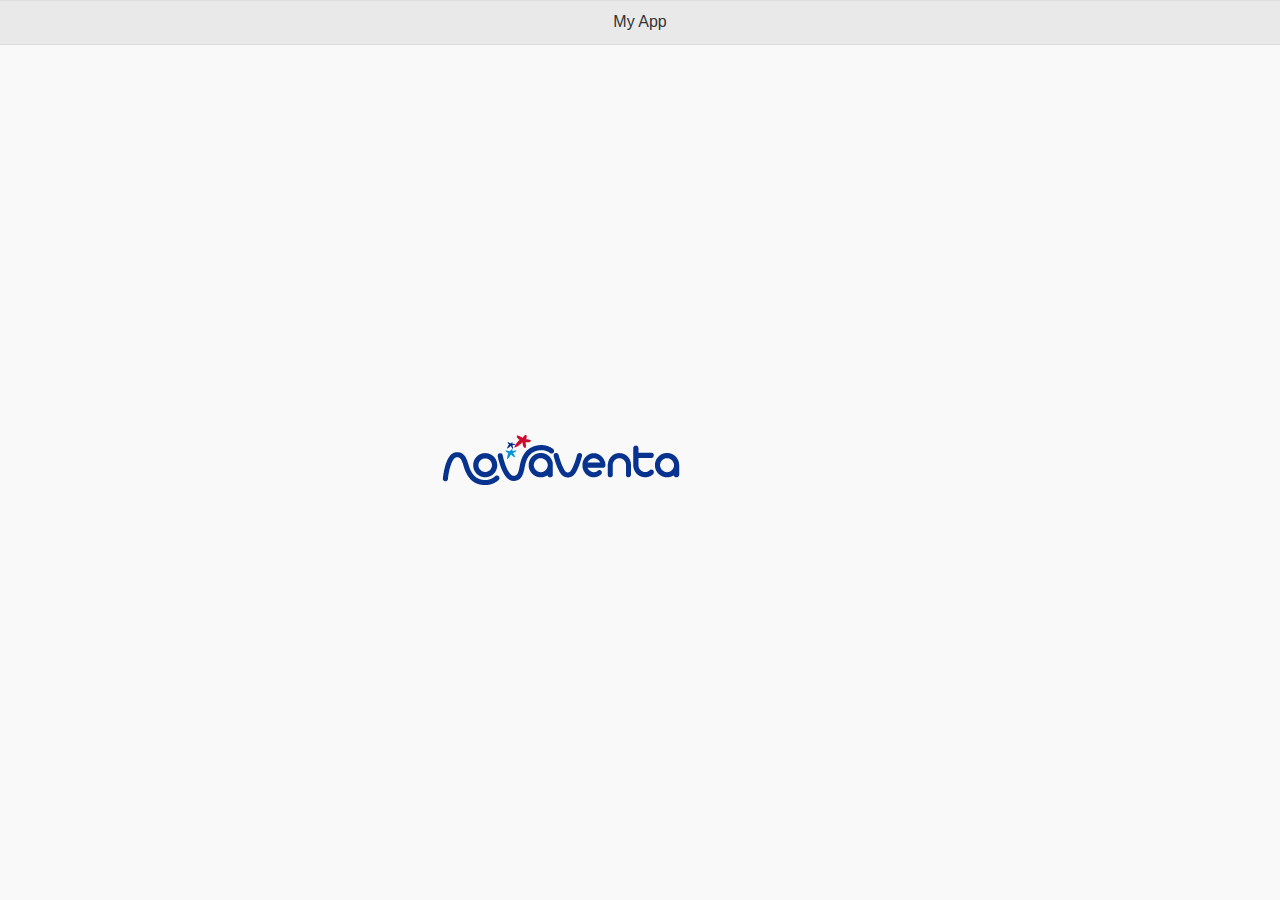
==== hello/www/mapa.html @ 7d66044a "map added" ====
<!DOCTYPE html>
<!--
    Licensed to the Apache Software Foundation (ASF) under one
    or more contributor license agreements.  See the NOTICE file
    distributed with this work for additional information
    regarding copyright ownership.  The ASF licenses this file
    to you under the Apache License, Version 2.0 (the
    "License"); you may not use this file except in compliance
    with the License.  You may obtain a copy of the License at

    http://www.apache.org/licenses/LICENSE-2.0

    Unless required by applicable law or agreed to in writing,
    software distributed under the License is distributed on an
    "AS IS" BASIS, WITHOUT WARRANTIES OR CONDITIONS OF ANY
     KIND, either express or implied.  See the License for the
    specific language governing permissions and limitations
    under the License.
-->
<html>
    <head>
        <meta charset="utf-8" />
        <meta name="format-detection" content="telephone=no" />
        <!-- WARNING: for iOS 7, remove the width=device-width and height=device-height attributes. See https://issues.apache.org/jira/browse/CB-4323 -->
        <meta name="viewport" content="user-scalable=no, initial-scale=1, maximum-scale=1, minimum-scale=1, width=device-width, height=device-height, target-densitydpi=device-dpi" />
        <link rel="stylesheet" type="text/css" href="css/index.css" />
        <link rel="stylesheet" href="css/jquery.mobile-1.4.2.min.css">
        <title>My App</title>
    </head>
    <body>

        <div data-role="page" id="pageone" >

            <div data-role="header" id="header">
                 <h1>My App</h1>
            </div><!-- /header -->

            <div data-role="content" >
                <div class="app">

                </div>
            </div><!-- /content -->
            <!--<div data-role="footer">
                <h4>My Footer</h4>
            </div>--> <!-- /footer -->

        </div><!-- /page -->




        <script src="js/jquery.js"></script>
        <script src="js/jquery.mobile-1.4.2.js"></script>
        <script type="text/javascript" src="phonegap.js"></script>
        <script type="text/javascript" src="js/dispositivos/app.js"></script>
        <script type="text/javascript" src="js/index.js"></script>
        <script type="text/javascript">
            var miControlador = new index_js();
            miControlador.iniciar();
        </script>
    </body>
</html>
---- hello/www/css/index.css ----
/*
 * Licensed to the Apache Software Foundation (ASF) under one
 * or more contributor license agreements.  See the NOTICE file
 * distributed with this work for additional information
 * regarding copyright ownership.  The ASF licenses this file
 * to you under the Apache License, Version 2.0 (the
 * "License"); you may not use this file except in compliance
 * with the License.  You may obtain a copy of the License at
 *
 * http://www.apache.org/licenses/LICENSE-2.0
 *
 * Unless required by applicable law or agreed to in writing,
 * software distributed under the License is distributed on an
 * "AS IS" BASIS, WITHOUT WARRANTIES OR CONDITIONS OF ANY
 * KIND, either express or implied.  See the License for the
 * specific language governing permissions and limitations
 * under the License.
 */
* {
    -webkit-tap-highlight-color: rgba(0,0,0,0); /* make transparent link selection, adjust last value opacity 0 to 1.0 */
}

body {
    -webkit-touch-callout: none;                /* prevent callout to copy image, etc when tap to hold */
    -webkit-text-size-adjust: none;             /* prevent webkit from resizing text to fit */
    -webkit-user-select: none;                  /* prevent copy paste, to allow, change 'none' to 'text' */
    background-color:#E4E4E4;
    background-image:linear-gradient(top, #A7A7A7 0%, #E4E4E4 51%);
    background-image:-webkit-linear-gradient(top, #A7A7A7 0%, #E4E4E4 51%);
    background-image:-ms-linear-gradient(top, #A7A7A7 0%, #E4E4E4 51%);
    background-image:-webkit-gradient(
        linear,
        left top,
        left bottom,
        color-stop(0, #A7A7A7),
        color-stop(0.51, #E4E4E4)
    );
    background-attachment:fixed;
    font-family: 'Trebuchet MS', 'HelveticaNeue-Light', 'HelveticaNeue', Helvetica, Arial, sans-serif;
    font-size:12px;
    height:100%;
    margin:0px;
    padding:0px;
    width:100%;
 }

/* Portrait layout (default) */
.app {
    background:url(../img/logo.png) no-repeat center top; /* 170px x 200px */
    position:absolute;             /* position in the center of the screen */
    left:50%;
    top:50%;
    height:50px;                   /* text area height */
    width:238px;                   /* text area width */
    text-align:center;
    padding:180px 0px 0px 0px;     /* image height is 200px (bottom 20px are overlapped with text) */
    margin:-115px 0px 0px -112px;  /* offset vertical: half of image height and text area height */
                                   /* offset horizontal: half of text area width */
}

/* Landscape layout (with min-width) */
@media screen and (min-aspect-ratio: 1/1) and (min-width:400px) {
    .app {
        background-position:left center;
        padding:75px 0px 75px 170px;  /* padding-top + padding-bottom + text area = image height */
        margin:-90px 0px 0px -198px;  /* offset vertical: half of image height */
                                      /* offset horizontal: half of image width and text area width */
    }
}

h1 {
    font-size:24px;
    font-weight:normal;
    margin:0px;
    overflow:visible;
    padding:0px;
    text-align:center;
}

.event {
    border-radius:4px;
    -webkit-border-radius:4px;
    color:#FFFFFF;
    font-size:12px;
    margin:0px 30px;
    padding:2px 0px;
}

.event.listening {
    background-color:#333333;
    display:block;
}

.event.received {
    background-color:#4B946A;
    display:none;
}

@keyframes fade {
    from { opacity: 1.0; }
    50% { opacity: 0.4; }
    to { opacity: 1.0; }
}
 
@-webkit-keyframes fade {
    from { opacity: 1.0; }
    50% { opacity: 0.4; }
    to { opacity: 1.0; }
}
 
.blink {
    animation:fade 3000ms infinite;
    -webkit-animation:fade 3000ms infinite;
}

#splash img{
    padding-top: 30%;
    padding-left: 20%;
}

#splash a {
    display: block;
}

#menu{
    background:url(../img/menu.png) no-repeat center top;
    float: left;
    display: block;
    width: 50px;
    height: 41px;
    margin-left: 5px;
}

#menu img{
    float: left;
    display: block;
    width: 50px;
    height: 41px;
    margin-left: 5px;
}

.enlacemenu{
    display: none;
    float: left;
    display: block;
}

#panelmenu ul li{
    text-decoration-line: underline;
    list-style: none;
    padding: 5px;
}
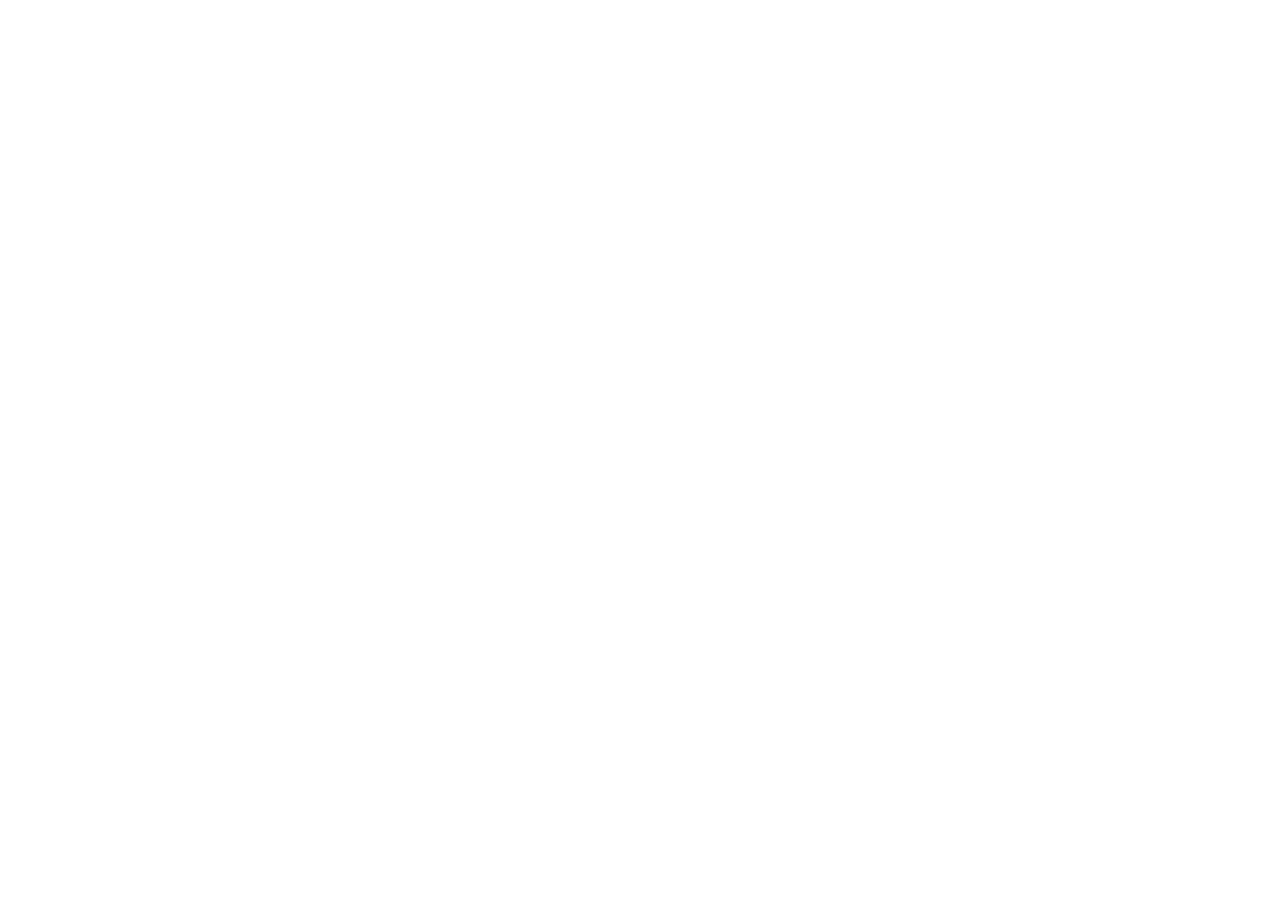
==== commit b0c383ed: "Update mapa.html" ====
--- a/hello/www/mapa.html
+++ b/hello/www/mapa.html
@@ -1,62 +1,69 @@
 <!DOCTYPE html>
-<!--
-    Licensed to the Apache Software Foundation (ASF) under one
-    or more contributor license agreements.  See the NOTICE file
-    distributed with this work for additional information
-    regarding copyright ownership.  The ASF licenses this file
-    to you under the Apache License, Version 2.0 (the
-    "License"); you may not use this file except in compliance
-    with the License.  You may obtain a copy of the License at
+<html>
+<head>
+    <meta http-equiv="Content-Type" content="text/html; charset=utf-8">
+    <meta name="viewport" content="width=device-width, initial-scale=1, maximum-scale=1, user-scalable=no"/>
+    <title>Basic Map</title>
+    <style  type="text/css">
+        body, html {
+            width: 100%;
+            height: 100%;
+            margin: 0;
+            padding: 0;
+        }
+        #mapDiv {
+            height: 100%;
+            width: 100%;
+            margin: 0px;
+        }
+    </style>
+</head>
+<body>
+    <div id="mapDiv"></div>
 
-    http://www.apache.org/licenses/LICENSE-2.0
+    <!-- Load the library and CSS references for ArcGIS API for JavaScript -->
+    <link rel="stylesheet" type="text/css" href="http://js.arcgis.com/3.8/js/esri/css/esri.css">
+    <script src="http://js.arcgis.com/3.8compact"></script>
+    <script type="text/javascript" src="phonegap.js"></script>
+    <script type="text/javascript">
+        var app = {
+            // Application Constructor
+            initialize: function() {
+                this.bindEvents();
+            },
+            // Bind Event Listeners
+            //
+            // Bind any events that are required on startup. Common events are:
+            // 'load', 'deviceready', 'offline', and 'online'.
+            bindEvents: function() {
+                document.addEventListener('deviceready', this.onDeviceReady, false);
+            },
+            // deviceready Event Handler
+            //
+            // The scope of 'this' is the event. In order to call the 'receivedEvent'
+            // function, we must explicity call 'app.receivedEvent(...);'
+            onDeviceReady: function() {
+                app.receivedEvent('deviceready');
+            },
+            // Update DOM on a Received Event
+            receivedEvent: function(id) {
+                console.log('Cordova device ready event: ' + id);
 
-    Unless required by applicable law or agreed to in writing,
-    software distributed under the License is distributed on an
-    "AS IS" BASIS, WITHOUT WARRANTIES OR CONDITIONS OF ANY
-     KIND, either express or implied.  See the License for the
-    specific language governing permissions and limitations
-    under the License.
--->
-<html>
-    <head>
-        <meta charset="utf-8" />
-        <meta name="format-detection" content="telephone=no" />
-        <!-- WARNING: for iOS 7, remove the width=device-width and height=device-height attributes. See https://issues.apache.org/jira/browse/CB-4323 -->
-        <meta name="viewport" content="user-scalable=no, initial-scale=1, maximum-scale=1, minimum-scale=1, width=device-width, height=device-height, target-densitydpi=device-dpi" />
-        <link rel="stylesheet" type="text/css" href="css/index.css" />
-        <link rel="stylesheet" href="css/jquery.mobile-1.4.2.min.css">
-        <title>My App</title>
-    </head>
-    <body>
+                require(["esri/map"],
+                        function(Map) {
+                            // Create map
+                            var map = new Map("mapDiv",{
+                                basemap: "satellite",
+                                center: [-122.69, 45.52],
+                                zoom: 3
+                            });
+                        }
+                );
+            }
+        };
 
-        <div data-role="page" id="pageone" >
+        app.initialize();
 
-            <div data-role="header" id="header">
-                 <h1>My App</h1>
-            </div><!-- /header -->
-
-            <div data-role="content" >
-                <div class="app">
-
-                </div>
-            </div><!-- /content -->
-            <!--<div data-role="footer">
-                <h4>My Footer</h4>
-            </div>--> <!-- /footer -->
-
-        </div><!-- /page -->
-
-
-
-
-        <script src="js/jquery.js"></script>
-        <script src="js/jquery.mobile-1.4.2.js"></script>
-        <script type="text/javascript" src="phonegap.js"></script>
-        <script type="text/javascript" src="js/dispositivos/app.js"></script>
-        <script type="text/javascript" src="js/index.js"></script>
-        <script type="text/javascript">
-            var miControlador = new index_js();
-            miControlador.iniciar();
-        </script>
-    </body>
+    </script>
+</body>
 </html>
